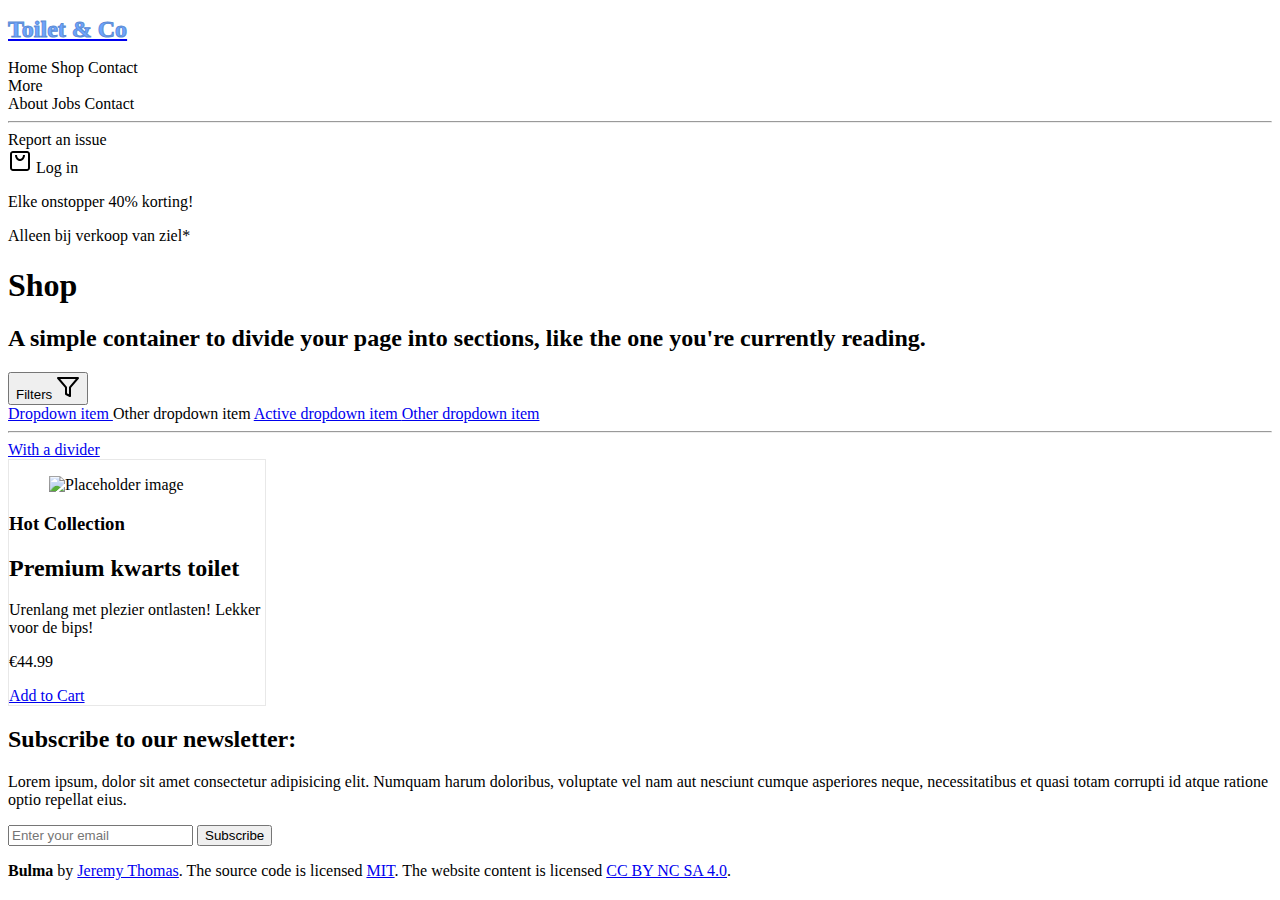
==== HtmlDesign/index.html @ 2b968359 "Initial commit" ====
<!DOCTYPE html>
<html lang="en" data-theme="light">
  <head>
    <meta charset="UTF-8" />
    <meta name="viewport" content="width=device-width, initial-scale=1.0" />
    <title>De toilet shop</title>
    <link
      rel="stylesheet"
      href="https://cdn.jsdelivr.net/npm/bulma@1.0.0/css/bulma.min.css"
    />
    <link rel="stylesheet" href="css/bulma-custom.css"> 
  </head>
  <body>
    <!-- Header here -->
    <nav class="navbar is-fixed-top" role="navigation" aria-label="main navigation">
      <div class="navbar-brand">
        <a class="navbar-item" href="https://bulma.io">
          <h1 class="logo">Toilet & Co</h1>
        </a>

        <a
          role="button"
          class="navbar-burger"
          aria-label="menu"
          aria-expanded="false"
          data-target="navbarBasicExample"
        >
          <span aria-hidden="true"></span>
          <span aria-hidden="true"></span>
          <span aria-hidden="true"></span>
          <span aria-hidden="true"></span>
        </a>
      </div>

      <div id="navbarBasicExample" class="navbar-menu">
        <div class="navbar-start">
          <a class="navbar-item"> Home </a>

          <a class="navbar-item"> Shop </a>
          
          <a class="navbar-item"> Contact </a>

          <div class="navbar-item has-dropdown is-hoverable">
            <a class="navbar-link"> More </a>

            <div class="navbar-dropdown">
              <a class="navbar-item"> About </a>
              <a class="navbar-item is-selected"> Jobs </a>
              <a class="navbar-item"> Contact </a>
              <hr class="navbar-divider" />
              <a class="navbar-item"> Report an issue </a>
            </div>
          </div>
        </div>

        <div class="navbar-end">
          <div class="navbar-item">
            <div class="buttons">
              <a class="button is-primary">
                <svg
                  width="24"
                  height="24"
                  viewBox="0 0 24 24"
                  fill="none"
                  xmlns="http://www.w3.org/2000/svg"
                >
                  <path
                    fill-rule="evenodd"
                    clip-rule="evenodd"
                    d="M5 4H19C19.5523 4 20 4.44771 20 5V19C20 19.5523 19.5523 20 19 20H5C4.44772 20 4 19.5523 4 19V5C4 4.44772 4.44771 4 5 4ZM2 5C2 3.34315 3.34315 2 5 2H19C20.6569 2 22 3.34315 22 5V19C22 20.6569 20.6569 22 19 22H5C3.34315 22 2 20.6569 2 19V5ZM12 12C9.23858 12 7 9.31371 7 6H9C9 8.56606 10.6691 10 12 10C13.3309 10 15 8.56606 15 6H17C17 9.31371 14.7614 12 12 12Z"
                    fill="currentColor"
                  />
                </svg>
              </a>
              <a class="button is-light"> Log in </a>
            </div>
          </div>
        </div>
      </div>
    </nav>
    <!-- Main content here -->
    <main id="main">
      <div class="">
        <section class="hero banner is-medium">
          <div class="hero-body has-text-centered">
            <p class="title is-1 has-text-white">Elke onstopper 40% korting!</p>
            <p class="subtitle is-italic is-6 has-text-grey-light">Alleen bij verkoop van ziel*</p>
          </div>
        </section>
      </div>

      <section class="section">
        <h1 class="title">Shop</h1>
        <h2 class="subtitle">
          A simple container to divide your page into <strong>sections</strong>,
          like the one you're currently reading.
        </h2>

        <div class="grid is-col-min-11">
          <div class="columns">
            <div class="column is-one-fifth">
              <!-- Filter -->
              <div class="dropdown">
                <div class="dropdown-trigger">
                  <button
                    class="button"
                    aria-haspopup="true"
                    aria-controls="dropdown-menu"
                  >
                    <span>Filters</span>
                    <span class="icon is-small">
                      <img src="img/filter.svg" alt="filter" srcset="">
                    </span>
                  </button>
                </div>
                <div class="dropdown-menu" id="dropdown-menu" role="menu">
                  <div class="dropdown-content">
                    <a href="#" class="dropdown-item"> Dropdown item </a>
                    <a class="dropdown-item"> Other dropdown item </a>
                    <a href="#" class="dropdown-item is-active">
                      Active dropdown item
                    </a>
                    <a href="#" class="dropdown-item"> Other dropdown item </a>
                    <hr class="dropdown-divider" />
                    <a href="#" class="dropdown-item"> With a divider </a>
                  </div>
                </div>
              </div>
            </div>
            <div class="column">
              <div class="fixed-grid">
                <div class="is-flex is-flex-direction-row is-flex-wrap-wrap is-justify-content-center newsletter">
                  <div class="card is-showdow-2xl is-shadow-none is-cursor-pointer transform is-duration-500 hover-translate-y">
                    <div class="card-image p-5">
                        <figure class="image">
                            <img class="is-img-center"
                            src="https://aduwlvajep.cloudimg.io/v7/https://s3.eu-central-1.amazonaws.com/akeneo.x2o.assets.prod/assets/8/e/2/9/8e29c11acfa0371746fc932369f1d7e06a2b271d_68645_packshot.png?w=640&h=640&p=Apollo&force-format=webp%2Cjpeg"
                                alt="Placeholder image">
                        </figure>
                    </div>
                    <div class="card-content py-5">
                        <div class="content">
                            <h3 class="is-size-6 has-text-info">Hot Collection</h3>
                            <h2 class="mt-2 mb-4">Premium kwarts toilet</h2>
                            <p class="mb-4">Urenlang met plezier ontlasten! Lekker voor de bips!</p>
                            <p class="is-size-5 has-text-weight-bold mb-5">&euro;44.99</p>
                            <a class="button is-primary" href="#">Add to Cart</a>
                        </div>
                    </div>

                  </div>
              </div>
            </div>
          </div>
        </div>
      </section>

      <section class="section">
        <div class="box container" id="newsletter">
          <div class="columns">
            <div class="column is-two-thirds">
              <div id="newsletter-combo">
                <h2 class="title is-4">Subscribe to our newsletter:</h2>
              </div>
              <p>
                Lorem ipsum, dolor sit amet consectetur adipisicing elit. Numquam
                harum doloribus, voluptate vel nam aut nesciunt cumque asperiores
                neque, necessitatibus et quasi totam corrupti id atque ratione optio
                repellat eius.
              </p>
            </div>
            <form class="newsletter column is-flex is-align-items-center" action="javascript:void(0);">
              <input class="input" type="email" placeholder="Enter your email" />
              <button class="button" onclick="
              Bulma('.banner').notification({
                body: 'Example notification',
                color: 'success',
                dismissInterval: 5000,
                destroyOnDismiss: true
              }).show();
              ">Subscribe</button>
            </form>
          </div>
        </div>
      </section>
    </main>
<!-- 
    <footer class="footer">
      <div class="notification is-primary content">
        <div id="footer-links">
          <ul class="links-list">
            <li><a href="#">Home</a></li>
            <li><a href="#">Shop</a></li>
            <li><a href="#">Contact</a></li>
          </ul>
          <ul class="links-list">
            <li><a href="#">Hello</a></li>
            <li><a href="#">Login</a></li>
            <li>
              <a href="#"
                ><img
                  src="https://icons.veryicon.com/png/o/miscellaneous/unicons/cart-38.png"
                  alt="cart"
                  width="32"
                  height="32"
              /></a>
            </li>
          </ul>
        </div>
        <div id="footer-info">
          <p>&copy; 2024 De toilet shop</p>
        </div>
      </div>
    </footer> -->

    <footer class="footer is-primary">
      <div class="content has-text-centered">
        <p>
          <strong>Bulma</strong> by <a href="https://jgthms.com">Jeremy Thomas</a>.
          The source code is licensed
          <a href="http://opensource.org/licenses/mit-license.php">MIT</a>. The
          website content is licensed
          <a href="http://creativecommons.org/licenses/by-nc-sa/4.0/"
            >CC BY NC SA 4.0</a
          >.
        </p>
      </div>
    </footer>

    <script src="js/bulma.js">
    </script>
    <!-- Footer here -->
  </body>
</html>
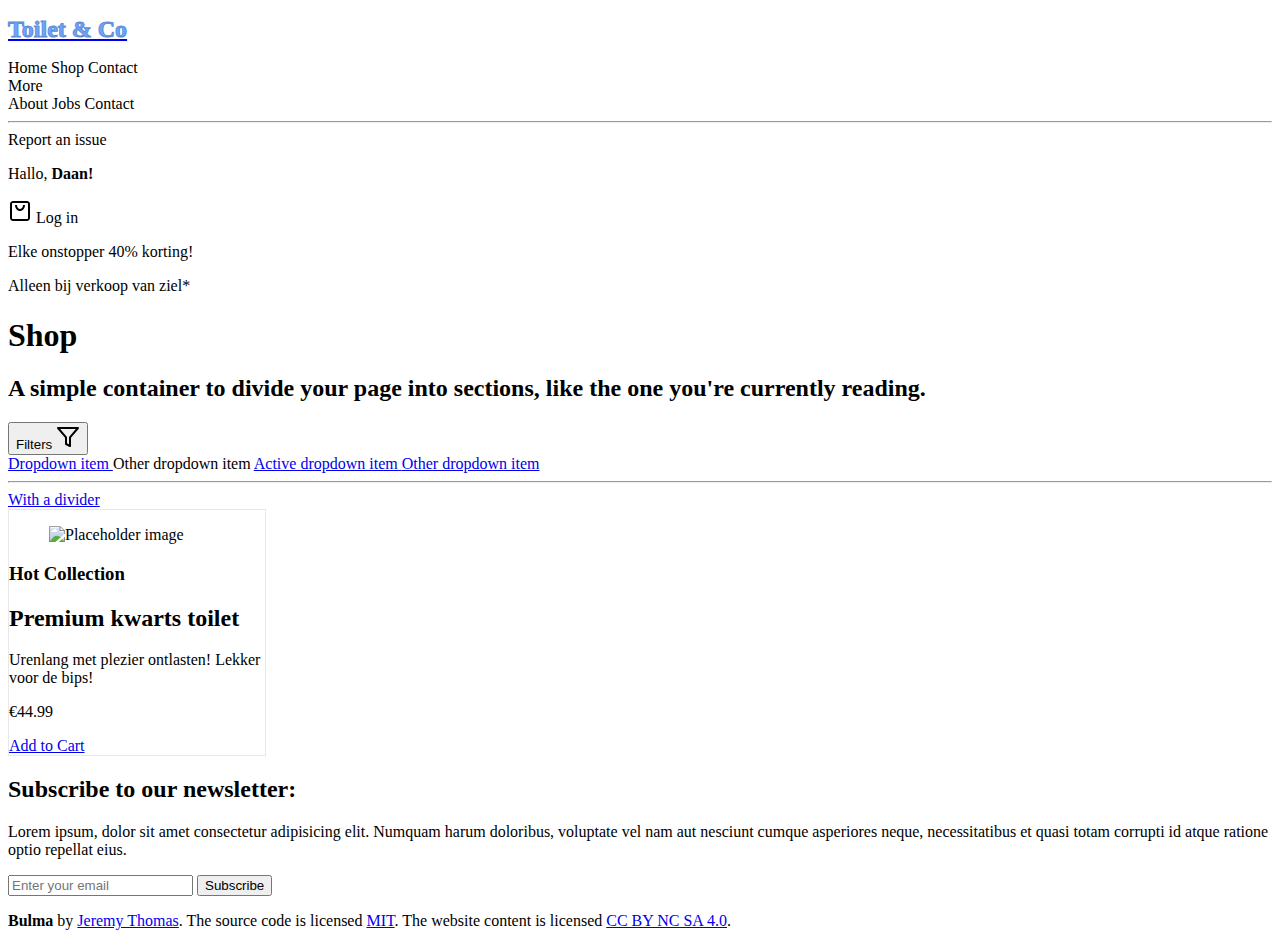
==== commit 1ff51cf5: "Login system complete" ====
--- a/HtmlDesign/index.html
+++ b/HtmlDesign/index.html
@@ -55,6 +55,9 @@
 
         <div class="navbar-end">
           <div class="navbar-item">
+            <p class="subtitle is-6">Hallo, <b>Daan!</b></p>
+          </div>
+          <div class="navbar-item">
             <div class="buttons">
               <a class="button is-primary">
                 <svg
@@ -78,17 +81,15 @@
         </div>
       </div>
     </nav>
+    <section class="hero banner is-medium">
+      <div class="hero-body has-text-centered">
+        <p class="title is-1 has-text-white">Elke onstopper 40% korting!</p>
+        <p class="subtitle is-italic is-6 has-text-grey-light">Alleen bij verkoop van ziel*</p>
+      </div>
+    </section>
+
     <!-- Main content here -->
     <main id="main">
-      <div class="">
-        <section class="hero banner is-medium">
-          <div class="hero-body has-text-centered">
-            <p class="title is-1 has-text-white">Elke onstopper 40% korting!</p>
-            <p class="subtitle is-italic is-6 has-text-grey-light">Alleen bij verkoop van ziel*</p>
-          </div>
-        </section>
-      </div>
-
       <section class="section">
         <h1 class="title">Shop</h1>
         <h2 class="subtitle">
